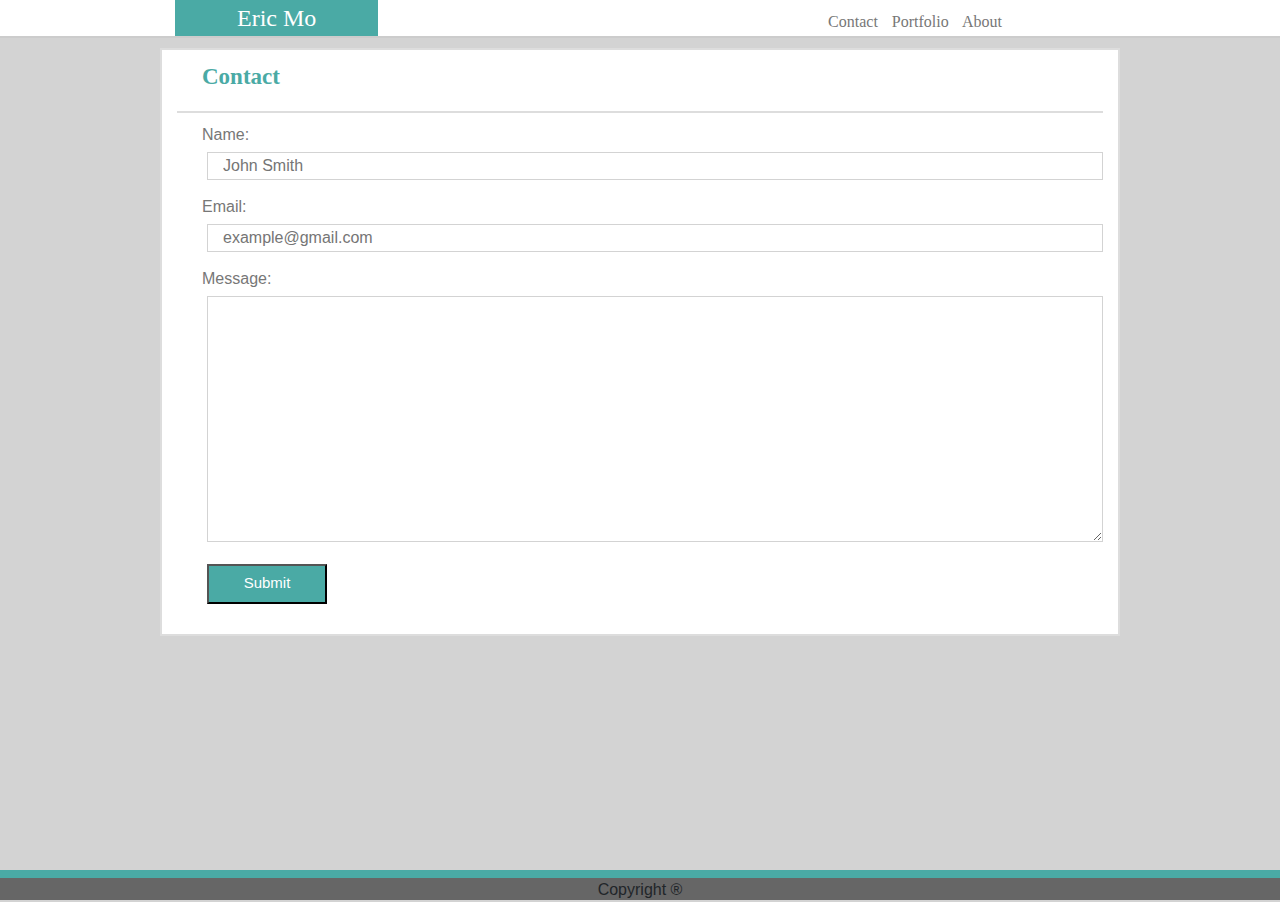
==== contact.html @ 740050a6 "fixed footer and portfolio page" ====
<!doctype html>
<html lang="en">
  <head>
    <!-- Required meta tags -->
    <meta charset="utf-8">
    <meta name="viewport" content="width=device-width, initial-scale=1, shrink-to-fit=no">

    <!-- Bootstrap CSS -->
    <link rel="stylesheet" href="https://stackpath.bootstrapcdn.com/bootstrap/4.4.1/css/bootstrap.min.css" integrity="sha384-Vkoo8x4CGsO3+Hhxv8T/Q5PaXtkKtu6ug5TOeNV6gBiFeWPGFN9MuhOf23Q9Ifjh" crossorigin="anonymous">
    <link rel="stylesheet" href="assets/css/style.css">
    <title>Contact Page</title>
  </head>
  <body class="d-flex flex-column">
    <div class="page_content">
    <!-- Navigation Bar -->
    <nav class = "container-fluid nav_bar_full">
        <div class="row nav_bar_content">
          <!-- Logo/Name -->
            <div class="col-md-8 nav_name">
                <div class="col-md-4" id="name">Eric Mo</div>
            </div>
            <!-- page links -->
            <div class="col-md-3 nav_link">
                <a class= "nav_link_item" href="contact.html">Contact</a>
                <a class= "nav_link_item" href="portfolio.html">Portfolio</a>
                <a class= "nav_link_item" href="index.html">About</a>
            </div>
        </div>
    </nav>
     <!-- Main content section -->
    <div class="container main_content">
        <div>
            <p class="body_header">Contact</p>
        </div>
        <!-- Contact me forms -->
        <div class="center_section">
            <form class= "container parentform">
                Name: <br>
                <input class= "col-12 smbox" type="text" placeholder="John Smith"> <br>
                Email: <br>
                <input class = "col-12 smbox" type="text" placeholder="example@gmail.com"> <br>
                Message:<br>
                <textarea class = "col-12 bgbox" name="" id="" cols="30" rows="10"></textarea>
            </form>
            <button class="button">Submit</button>
        </div>
    </div>
</div>
    <footer class="container-fluid footer" id = "footer_content">
        <p class = "footer_text">Copyright &reg;</p>
    </footer>

    <!-- Optional JavaScript -->
    <!-- jQuery first, then Popper.js, then Bootstrap JS -->
    <script src="https://code.jquery.com/jquery-3.4.1.slim.min.js" integrity="sha384-J6qa4849blE2+poT4WnyKhv5vZF5SrPo0iEjwBvKU7imGFAV0wwj1yYfoRSJoZ+n" crossorigin="anonymous"></script>
    <script src="https://cdn.jsdelivr.net/npm/popper.js@1.16.0/dist/umd/popper.min.js" integrity="sha384-Q6E9RHvbIyZFJoft+2mJbHaEWldlvI9IOYy5n3zV9zzTtmI3UksdQRVvoxMfooAo" crossorigin="anonymous"></script>
    <script src="https://stackpath.bootstrapcdn.com/bootstrap/4.4.1/js/bootstrap.min.js" integrity="sha384-wfSDF2E50Y2D1uUdj0O3uMBJnjuUD4Ih7YwaYd1iqfktj0Uod8GCExl3Og8ifwB6" crossorigin="anonymous"></script>
  </body>
</html>
---- assets/css/style.css ----
a{text-decoration: none; 
    color:#777777;
}

html,body{
    height: 100%;
}
.page_content{
    flex: 1 0 auto;
}
.footer{
    flex-shrink: none;
}

.footer_text{
    
    max-height: 100%;
}
.nav_bar_full{
    background-color: white;
    border-bottom-width: 2px;
    border-bottom-style: solid;
    border-bottom-color: #cccccc;
    font-family: 'Georgia', Times, 'Times New Roman', serif;
}

.nav_bar_content{
    max-width: 960px;
    margin: auto;
}

.nav_link{
    margin-top: 10px;
    min-width: max-content;
    text-align: center;
}

.nav_link_item{
    margin-right: 10px;
}

/* .sticky{
    display:flex;
    min-height:100%;
    flex-direction: column;
} */

body{
    background-color: lightgrey;
    font-family: 'Arial', 'Helvetica Neue', Helvetica, sans-serif;
    /* flex: 1; */
}

#name{
    height: max-content;
    font-size: 24px;
    background-color: #4aaaa5;
    color: white;
    text-align: center;
    font-family: 'Georgia', Times, 'Times New Roman', serif;
}

.main_content{
    max-width: 960px;
    margin:auto;
    margin-top: 10px;
    background-color: #ffffff;
    border-style: solid;
    border-width: 2px;
    border-color: #dddddd;
    height: fit-content;
}

#footer_content{
    text-align: center;
    height:30px;
    background-color: #666666;
    border-top: 8px;
    border-top-style: solid;
    border-color: #4aaaa5;
}

.body_header{
    color: #4aaaa5;
    font-size: 23px;
    text-align: left;
    font-weight: bold;
    margin-left: 25px;
    padding-top: 10px;
    font-family: 'Georgia', Times, 'Times New Roman', serif;
}

.center_section{
    border-top-width: 2px;
    border-top-style: solid;
    border-color: #dddddd;
}
/* About */
.my_img{
    float: left;
    padding: 5px;
    min-width: 100%;
    margin: 15px;
}

.description{
    margin:15px;
    padding-top: 10px;
    color: #777777;
}

/* Contact */
.parentform{
    font-family: 'Arial', 'Helvetica Neue', Helvetica, sans-serif;
    margin: 10px;
    min-width: 100%;
    color: #777777;
}

.bgbox{
    margin: 5px;
    border-color: lightgrey;
}

.smbox{
    border-color: lightgrey;
    border-style: solid;
    border-width: 1px;
    margin: 5px;
    margin-bottom: 15px;
}

.button{
    margin-left: 30px;
    margin-bottom: 30px;
    height: 40px;
    width: 120px;
    background-color: #4aaaa5;
    color: white;
    font-size: 15px;
}

/* Portfolio */
.projs{
    min-width: 100%;
    min-height: 100%;
}

.projpic{
    margin: 10px;
    min-width: 100%;
    z-index: 0;
}

.projname{
    z-index: 1;
    float: left;
    position: relative;
    bottom: 80px;
    font-size: 30px;
    font-weight: bold;
    background-color: #4aaaa5;
    color: white;
    margin: 10px;
    min-width: 100%;
    text-align: center;
    font-family: 'Georgia', Times, 'Times New Roman', serif;
}
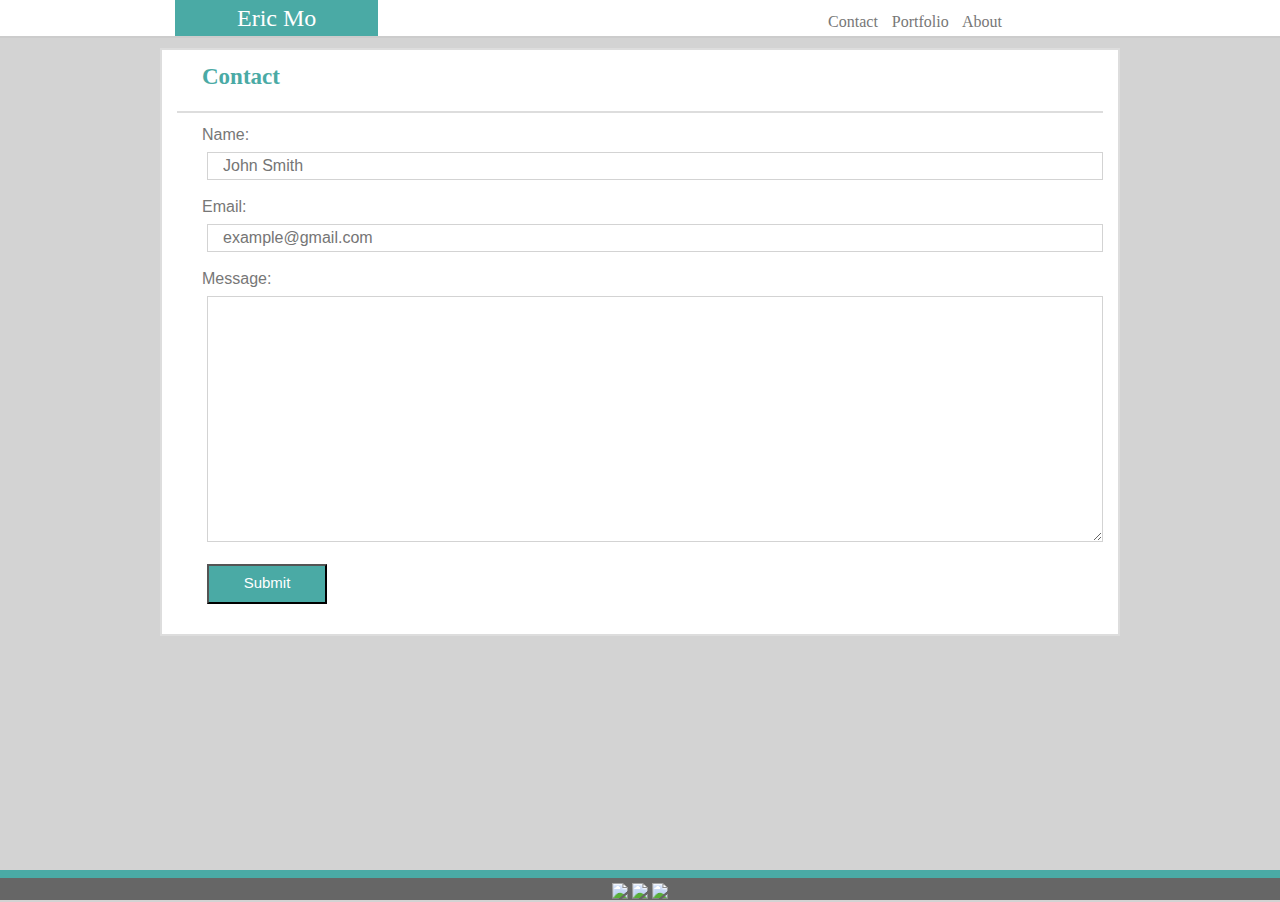
==== commit e91e35d9: "added linkedIn page" ====
--- a/contact.html
+++ b/contact.html
@@ -47,7 +47,15 @@
     </div>
 </div>
     <footer class="container-fluid footer" id = "footer_content">
-        <p class = "footer_text">Copyright &reg;</p>
+        <a href="https://drive.google.com/open?id=1gFBTtr2ciZXkx5HmPBunS0RLIaOcCtNG" target="_blank">
+            <img src="https://img.icons8.com/plasticine/100/000000/resume.png" style="width: 50px;">
+        </a>
+        <a href="https://github.com/zmo2" target="_blank">
+            <img src="https://img.icons8.com/material-outlined/24/000000/github.png" style="width: 50px;">
+        </a>
+        <a href="https://www.linkedin.com/in/eric-mo/" target="_blank">
+            <img src="https://img.icons8.com/bubbles/50/000000/linkedin.png" style="width: 50px;">
+        </a>
     </footer>
 
     <!-- Optional JavaScript -->
--- a/assets/css/style.css
+++ b/assets/css/style.css
@@ -150,6 +150,8 @@
 .projpic{
     margin: 10px;
     min-width: 100%;
+    height: 200px;
+    width: 200px;
     z-index: 0;
 }
 
